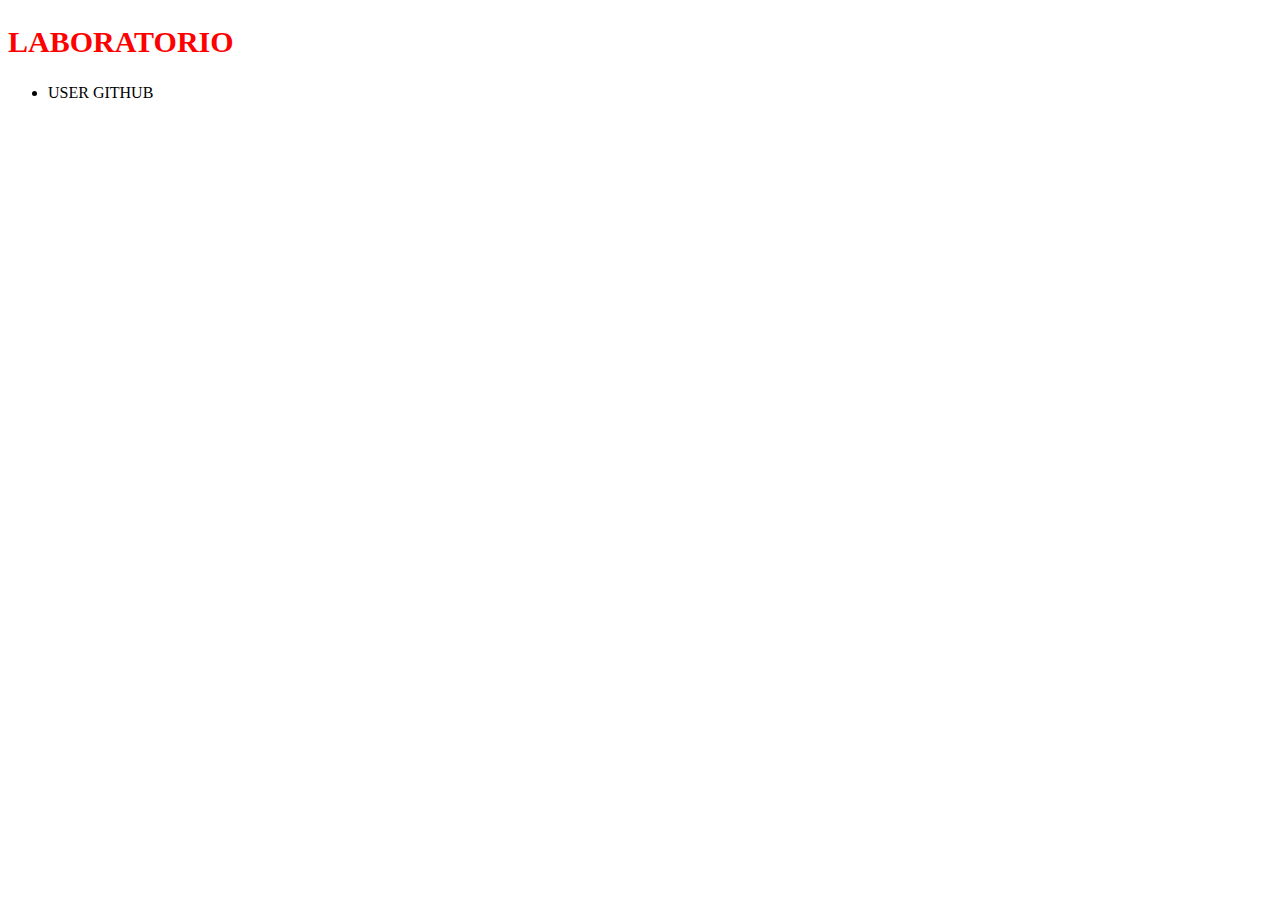
==== index.html @ 57eb2c63 "project principal" ====
<!DOCTYPE html>
<html lang="en">
<head>
    <meta charset="UTF-8">
    <meta name="viewport" content="width=device-width, initial-scale=1.0">
    <title>Document</title>
    <link rel="stylesheet" href="./style.css">
</head>
<body>
    <div class="list">
        <h2 class="vip"> LABORATORIO </h2>
        <ul>
            <li>USER GITHUB</li>
        </ul>
    </div>
</body>
</html>
---- style.css ----
.vip{
    color: red;
    font-size: 30px;
}
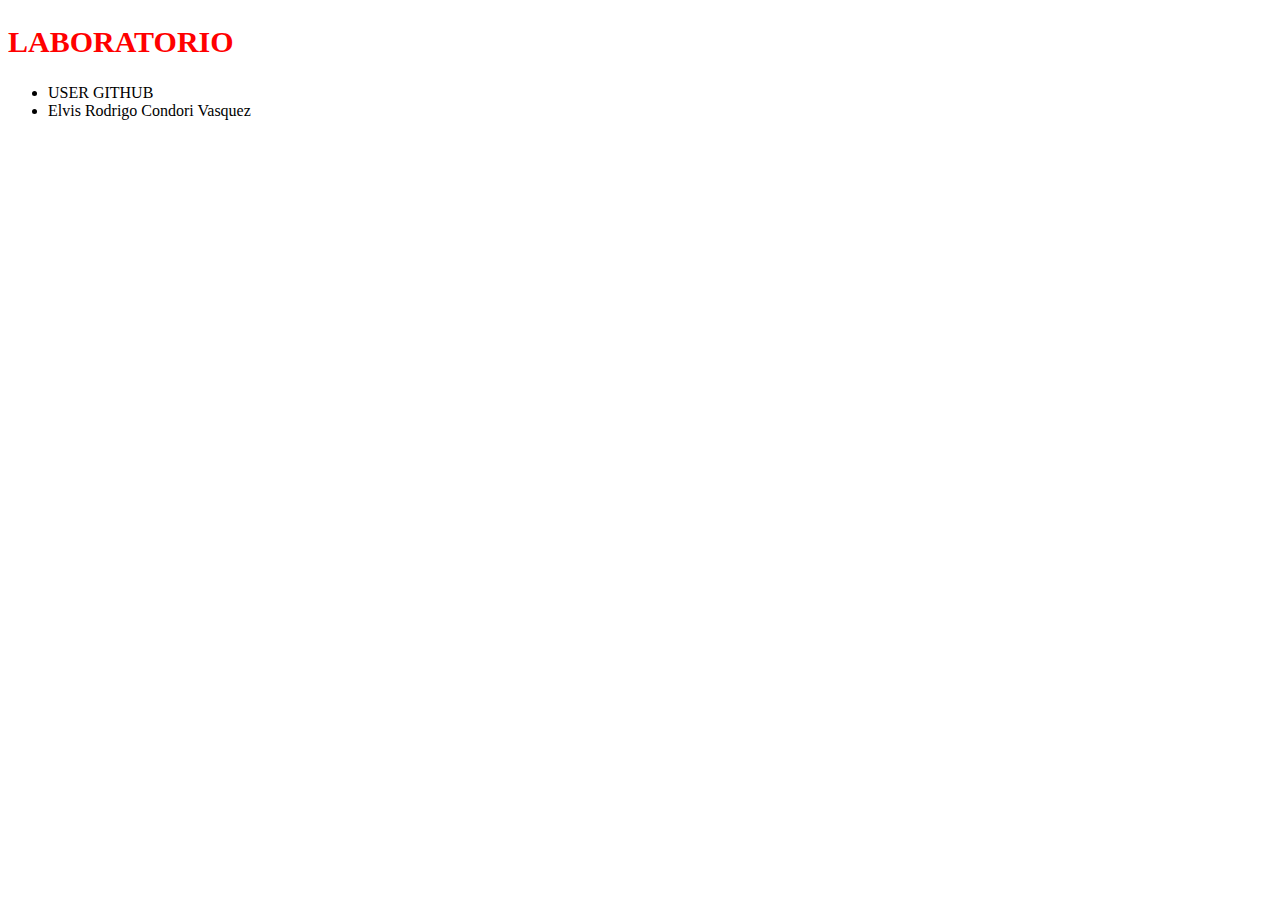
==== commit d9ffd1f8: "nuevo usuario" ====
--- a/index.html
+++ b/index.html
@@ -11,6 +11,7 @@
         <h2 class="vip"> LABORATORIO </h2>
         <ul>
             <li>USER GITHUB</li>
+            <li>Elvis Rodrigo Condori Vasquez</li>
         </ul>
     </div>
 </body>
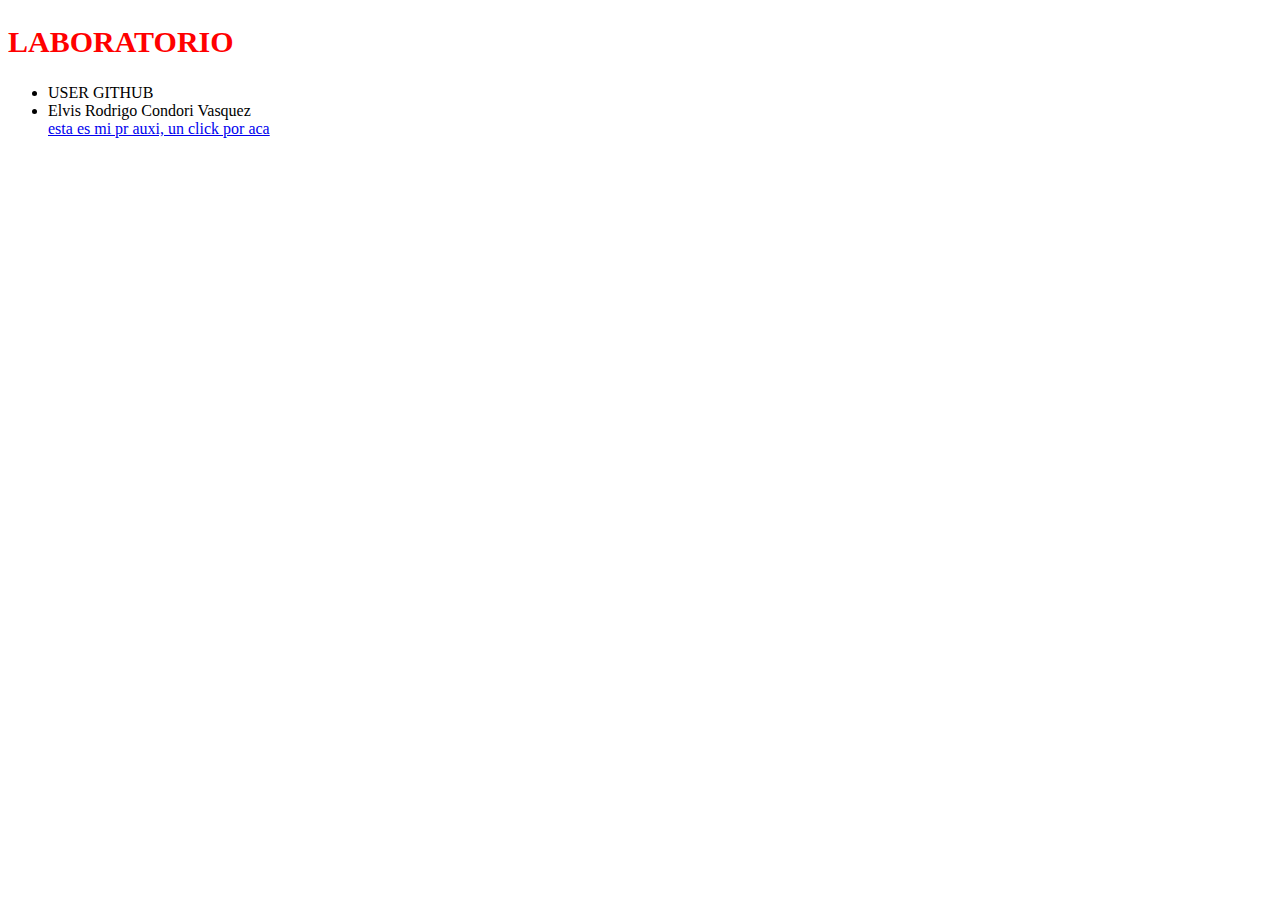
==== commit 3bfcbfca: "rama disenio" ====
--- a/index.html
+++ b/index.html
@@ -12,6 +12,8 @@
         <ul>
             <li>USER GITHUB</li>
             <li>Elvis Rodrigo Condori Vasquez</li>
+            <a href="./pr/collaborator.html">esta es mi pr auxi, un click por aca</a>
+
         </ul>
     </div>
 </body>
--- a/style.css
+++ b/style.css
@@ -1,4 +1,4 @@
 .vip{
     color: red;
     font-size: 30px;
-}+}
